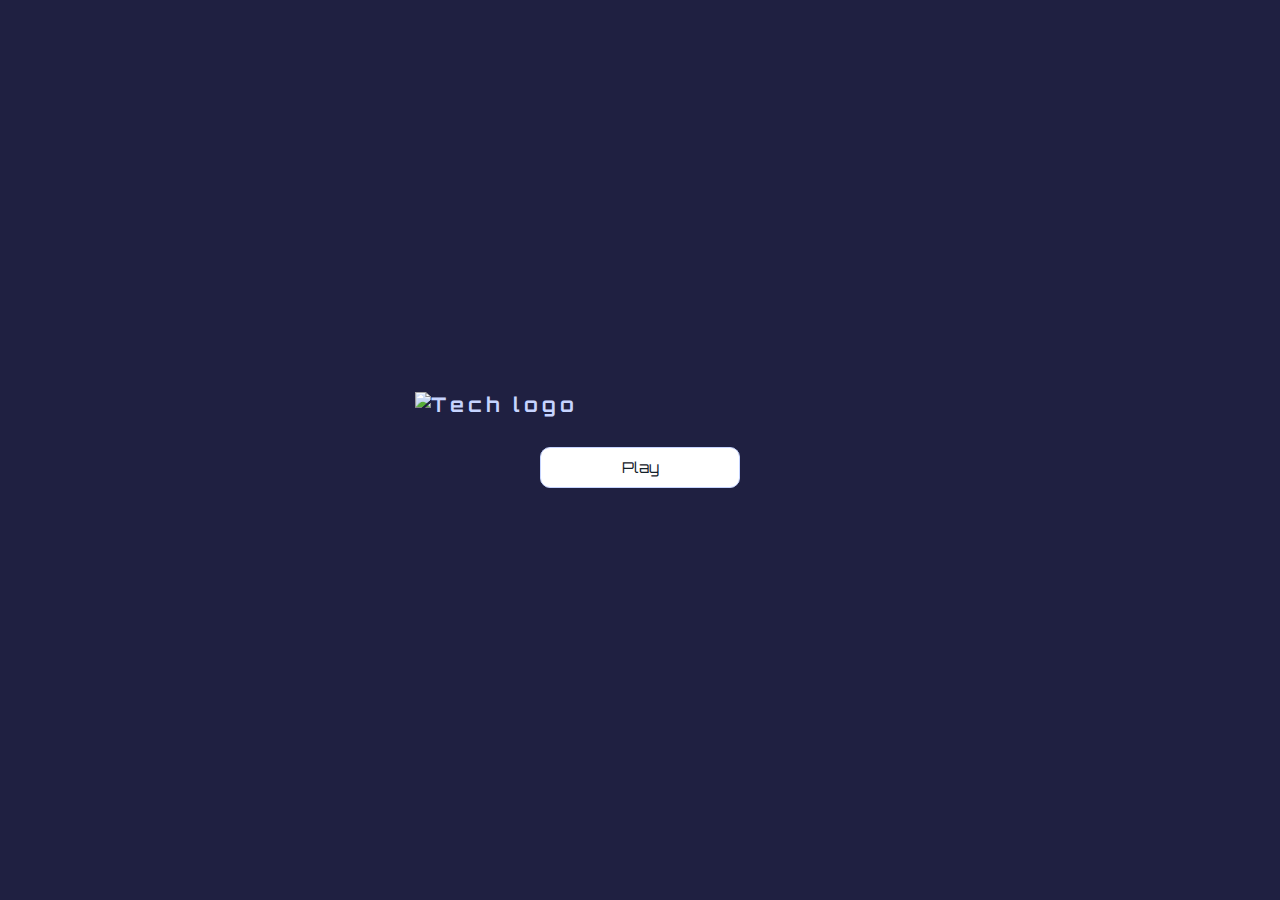
==== index.html @ 49a766bf "initial upload of app" ====
<!DOCTYPE html>
<html lang="en">
<head>
    <meta charset="UTF-8">
    <meta name="viewport" content="width=device-width, initial-scale=1.0">
    <title>Tech Quiz</title>
    <link rel="stylesheet" href="main.css">
</head>
<body>
    <div class="container-home">
        <div id="home" class="flex-center flex-column">
        <h1><img src="images/logo.png" alt="Tech logo"></h1>
        <a class='button' href="/play.html" aria-label="Play Button">Play</a>
        </div>
    </div>
</body>
</html>
---- main.css ----
@import url('https://fonts.googleapis.com/css2?family=ABeeZee&family=DM+Sans:wght@500&family=Montserrat&family=Orbitron:wght@500&display=swap');

:root {
    background-color: #1F2041;
    font-size: 62.5%;

}

* {
    display: 0;
    box-sizing: border-box;
    font-family: 'Orbitron', sans-serif;
    margin: 0;
    padding: 0;
    color: #C6D4FF;
}

h1, h2, h3, h4 {
    margin-bottom: 1rem;
    letter-spacing: 4px;
}

h1 {
    margin-bottom: 0;
}

h1 > span {
    font-size: 3rem;
    font-weight: 500;
}

h2 {
  font-size: 4.2rem;
  margin-bottom: 4rem;
  font-weight: 700;  
}

h3 {
    font-size: 2.8rem;
    font-weight: 500;
}
img {
    display: flex;
    justify-content: center;
    align-items: center;
    width: 20rem;
    padding-bottom: 3rem;
}
/* Only increase the size of the image when the screen is bigger than 800 pixels */
@media only screen and (min-width: 480px) {
    img {
        width: 45rem;
    }

    * {
        box-sizing: border-box;
        font-family: 'Orbitron', sans-serif;
        margin: 0;
        padding: 0;
        color: #C6D4FF;
    }

    .button {
        width: 25rem;
    }

    
}

/* UTILITIES CLASSES */

.container {
    width: 100vw;
    height: 85vh;
    display: flex;
    justify-content: center;
    align-items: center;
    max-width: 80rem;
    margin: 0 auto;
    padding: 3rem;
}

.container-home {
    width: 100vw;
    height: 100vh;
    display: flex;
    justify-content: center;
    align-items: center;
    max-width: 80rem;
    margin: 0 auto;
    padding: 3rem;
}

.container > * {
    width: 100%;
}

.flex-column {
    display: flex;
    flex-direction: column;
}

.flex-center {
    justify-content: center;
    align-items: center;
}

.text-center {
    text-align: center;
}

.hide {
    display: none;
}

/* BUTTON STYLES */

.button {
    display: flex;
    justify-content: center;
    font-size: 1.5rem;
    text-decoration: none;
    text-align: center;
    padding: 1rem 0;
    width: 20rem;
    margin-bottom: 2rem;
    border: 0.15rem solid #C6D4FF;
    border-radius: 1rem;
    color: #14212A;
    background-color: #FFFFFF;
}

.button:hover {
    cursor: pointer;
    box-shadow: 0 0.5rem 1.5rem 0 #CADFFF;
    transform: translateY(-0.2rem);
    /* transition: ease-in-out(04.2rem); */
    background-color: #14212A;
    color: #FFFFFF;
}

.button[disabled]:hover {
    cursor: not-allowed;
    box-shadow: none;
    transform: none;
}
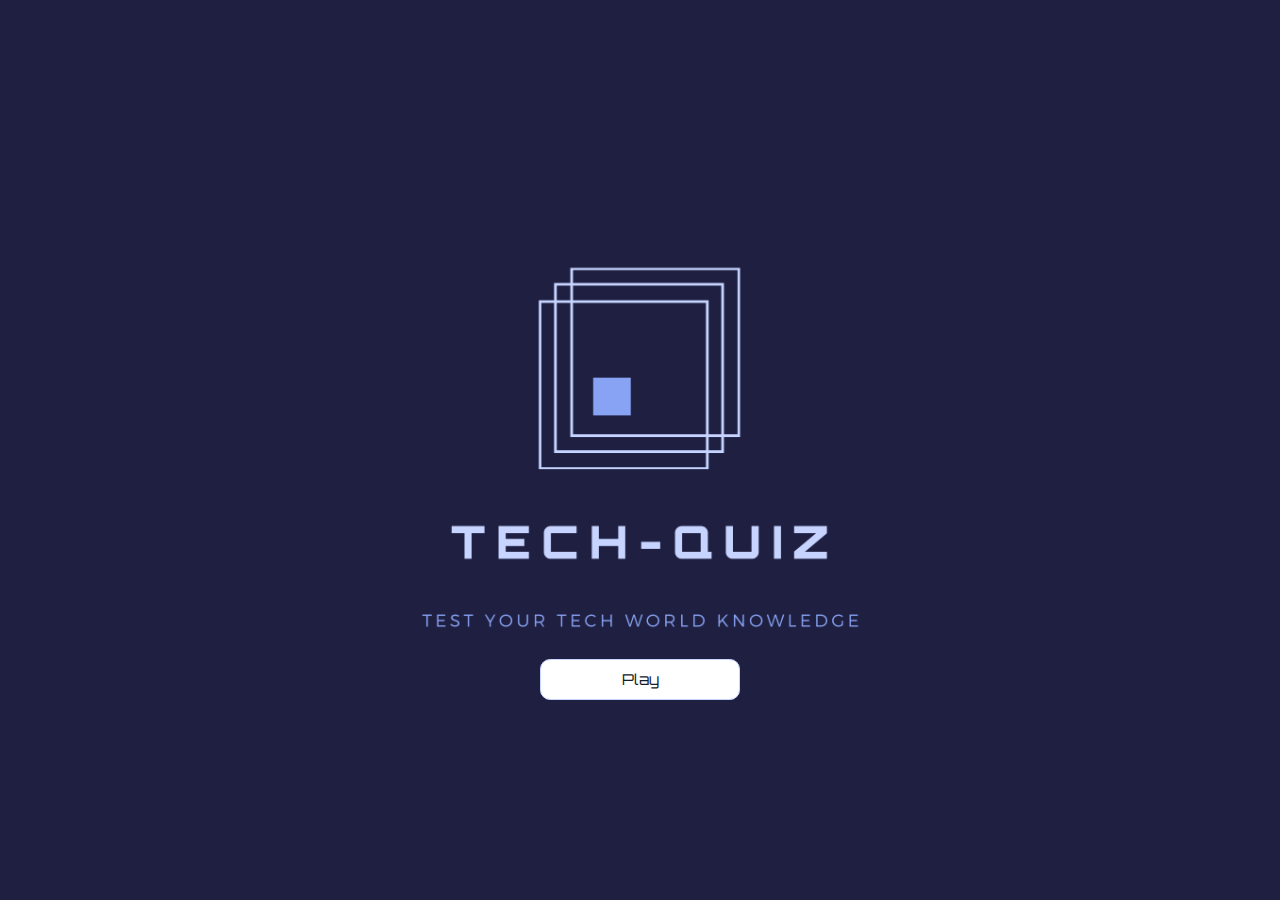
==== commit fd645738: "Update index.html" ====
--- a/index.html
+++ b/index.html
@@ -9,9 +9,9 @@
 <body>
     <div class="container-home">
         <div id="home" class="flex-center flex-column">
-        <h1><img src="images/logo.png" alt="Tech logo"></h1>
+        <h1><img src="Images/logo.png" alt="Tech logo"></h1>
         <a class='button' href="/play.html" aria-label="Play Button">Play</a>
         </div>
     </div>
 </body>
-</html>+</html>
